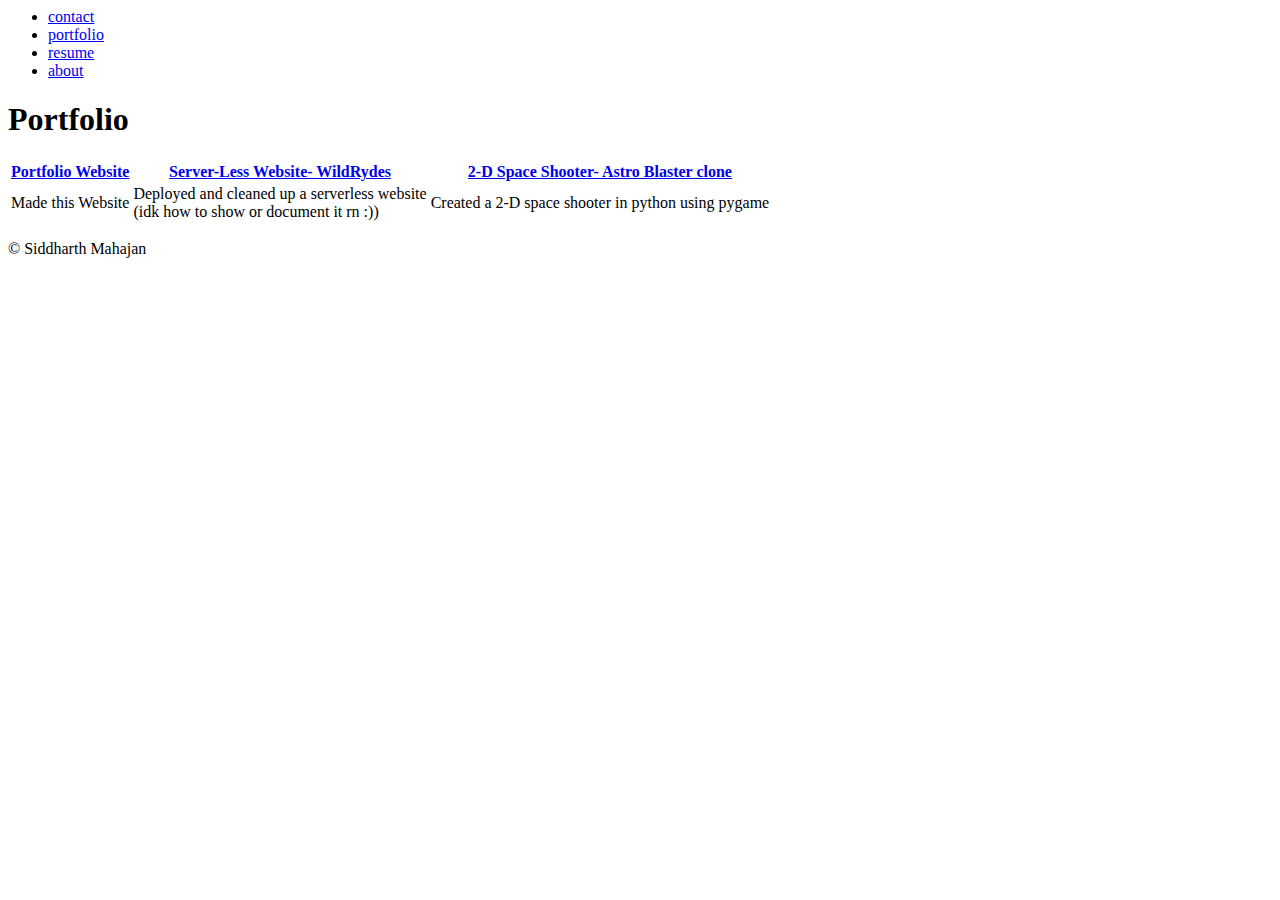
==== portfolio.html @ a368f987 "added title" ====
<html>
  <head>
  <link rel="stylesheet" href="portfolio.css">
  <title>Portfolio</title>
  </head>
  <body>
  <div class = "navbar">
  <ul class = "navbar_">
  <li id = "1"><a href = "contact.html" class = "1">contact</a>
  <li id = "2"><a href = "portfolio.html">portfolio</a>
  <li id = "3"><a href = "resume.html">resume</a>
  <li id = "4"><a href = "index.html">about</a>
  </ul>
  </div>
  <div class = "main">
  <p><h1 class = "port">Portfolio</h1></p>
  <div class = "tabl">
  <table>
  <tr>
    <th><a href = "index.html">Portfolio Website</a></th>
    <th><a href = "#">Server-Less Website- WildRydes</a></th>
	<th><a href = "https://github.com/joemama2021/Space-Shooter">2-D Space Shooter- Astro Blaster clone</a></th>
  </tr>
  <tr>
    <td>Made this Website</td>
    <td>Deployed and cleaned up a serverless website<br>(idk how to show or document it rn :))</td>
    <td>Created a 2-D space shooter in python using pygame</td>
  </tr>
</table>
</div>
  </div>
  <footer>
  <p>&copy Siddharth Mahajan</p>
  </footer>
  </body>
</html>
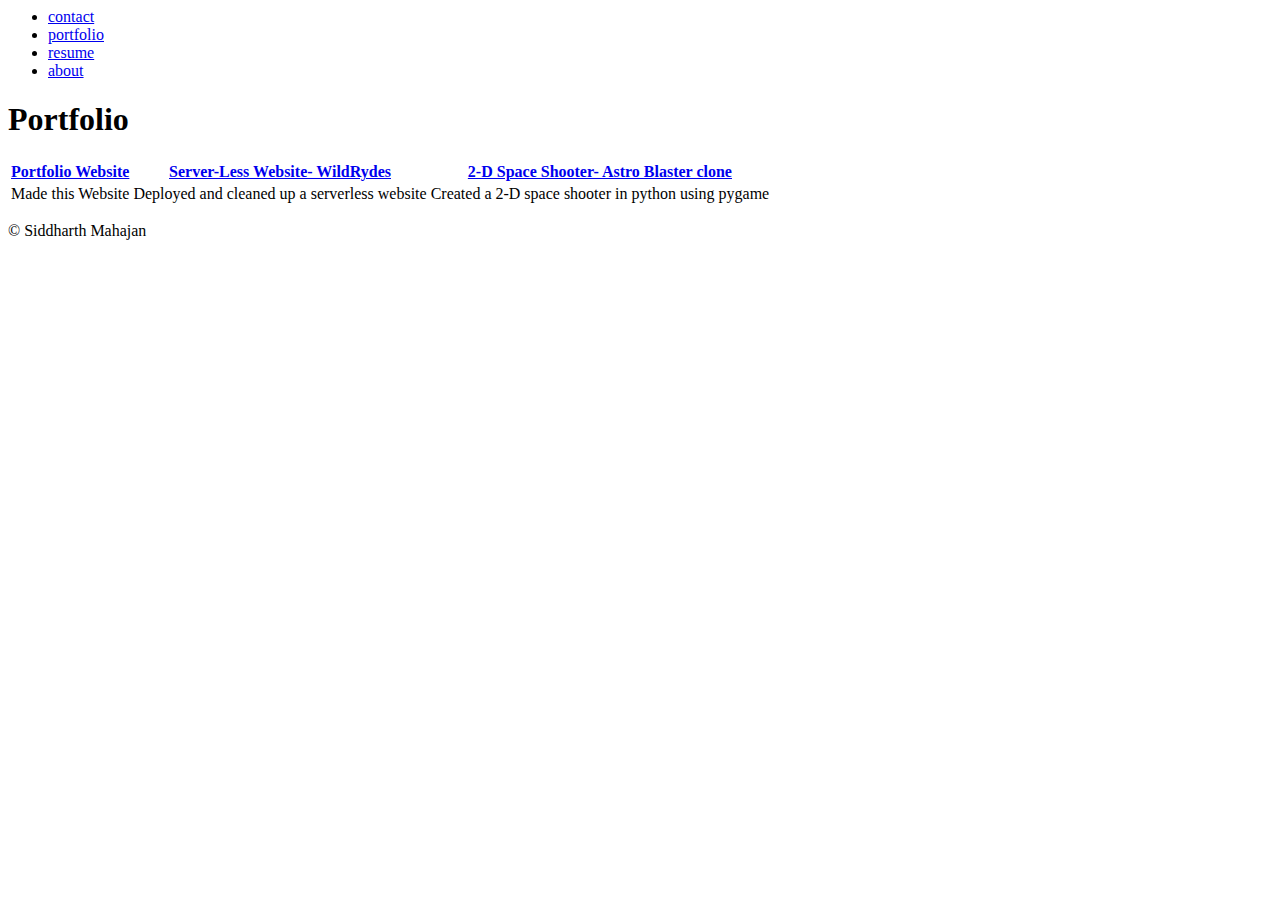
==== commit 5b6b05b7: "removed serverless project ecxtra text" ====
--- a/portfolio.html
+++ b/portfolio.html
@@ -23,7 +23,7 @@
   </tr>
   <tr>
     <td>Made this Website</td>
-    <td>Deployed and cleaned up a serverless website<br>(idk how to show or document it rn :))</td>
+    <td>Deployed and cleaned up a serverless website</td>
     <td>Created a 2-D space shooter in python using pygame</td>
   </tr>
 </table>
